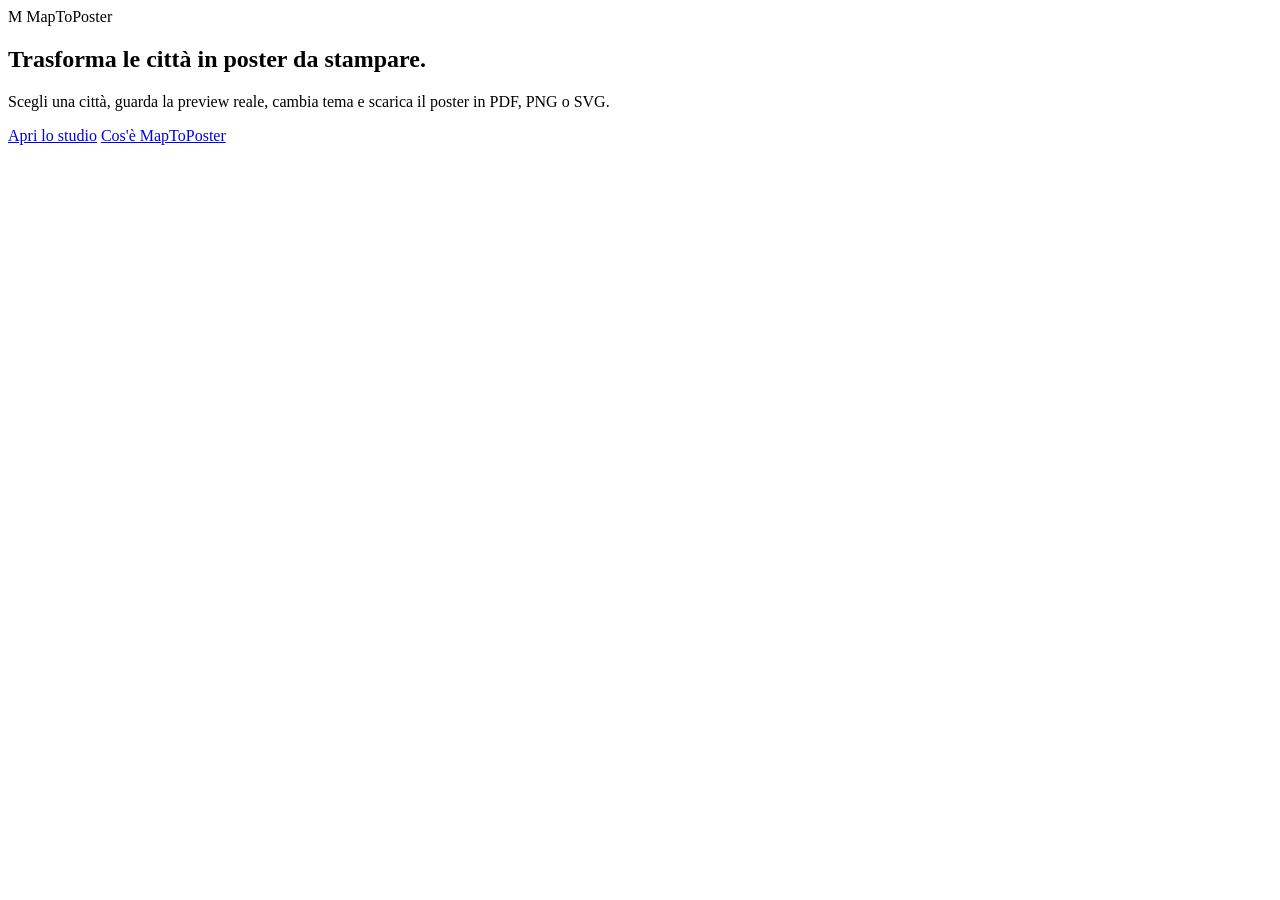
==== webapp/static/index.html @ 8cbbf57c "first commit" ====
<!doctype html>
<html lang="it">
  <head>
    <meta charset="utf-8">
    <meta name="viewport" content="width=device-width, initial-scale=1">
    <title>MapToPoster</title>
    <link rel="stylesheet" href="/styles.css">
  </head>
  <body class="home-body">
    <main class="home-shell">
      <section class="home-hero">
        <div class="home-copy">
          <div class="home-brand">
            <span class="brand-mark">M</span>
            <span>MapToPoster</span>
          </div>
          <h1>Trasforma le città in poster da stampare.</h1>
          <p>
            Scegli una città, guarda la preview reale, cambia tema e scarica il
            poster in PDF, PNG o SVG.
          </p>
          <div class="home-actions">
            <a class="home-cta" href="/studio">Apri lo studio</a>
            <a class="home-cta secondary" href="/about.html">Cos'è MapToPoster</a>
          </div>
        </div>

        <div class="home-gallery" aria-label="Poster generati">
          <div class="gallery-column" id="gallery-a"></div>
          <div class="gallery-column slow" id="gallery-b"></div>
          <div class="gallery-column" id="gallery-c"></div>
        </div>
      </section>
    </main>

    <script src="/home.js"></script>
  </body>
</html>
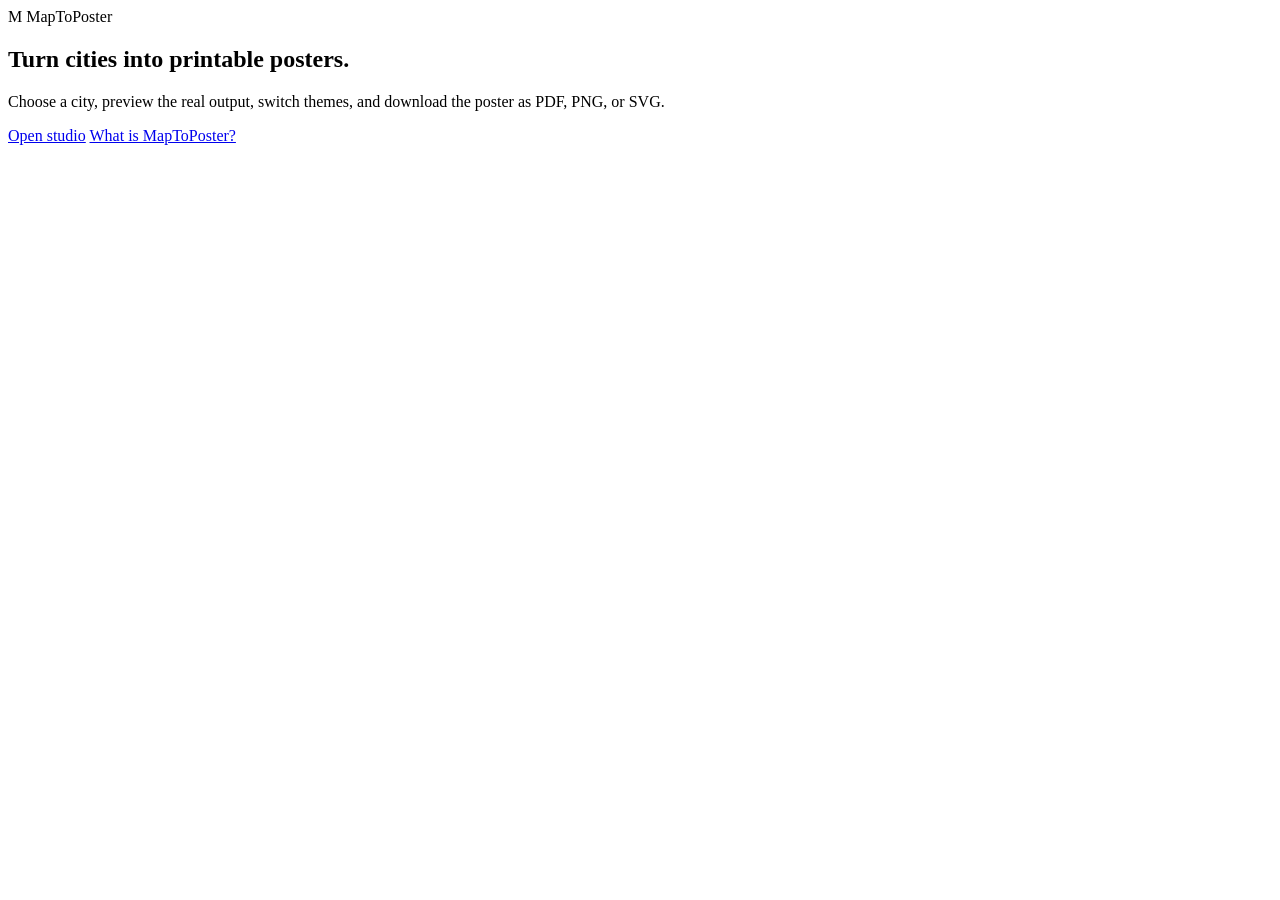
==== commit 88f9b152: "readme updates, translation" ====
--- a/webapp/static/index.html
+++ b/webapp/static/index.html
@@ -1,5 +1,5 @@
 <!doctype html>
-<html lang="it">
+<html lang="en">
   <head>
     <meta charset="utf-8">
     <meta name="viewport" content="width=device-width, initial-scale=1">
@@ -14,18 +14,18 @@
             <span class="brand-mark">M</span>
             <span>MapToPoster</span>
           </div>
-          <h1>Trasforma le città in poster da stampare.</h1>
+          <h1>Turn cities into printable posters.</h1>
           <p>
-            Scegli una città, guarda la preview reale, cambia tema e scarica il
-            poster in PDF, PNG o SVG.
+            Choose a city, preview the real output, switch themes, and download
+            the poster as PDF, PNG, or SVG.
           </p>
           <div class="home-actions">
-            <a class="home-cta" href="/studio">Apri lo studio</a>
-            <a class="home-cta secondary" href="/about.html">Cos'è MapToPoster</a>
+            <a class="home-cta" href="/studio">Open studio</a>
+            <a class="home-cta secondary" href="/about.html">What is MapToPoster?</a>
           </div>
         </div>
 
-        <div class="home-gallery" aria-label="Poster generati">
+        <div class="home-gallery" aria-label="Generated posters">
           <div class="gallery-column" id="gallery-a"></div>
           <div class="gallery-column slow" id="gallery-b"></div>
           <div class="gallery-column" id="gallery-c"></div>
